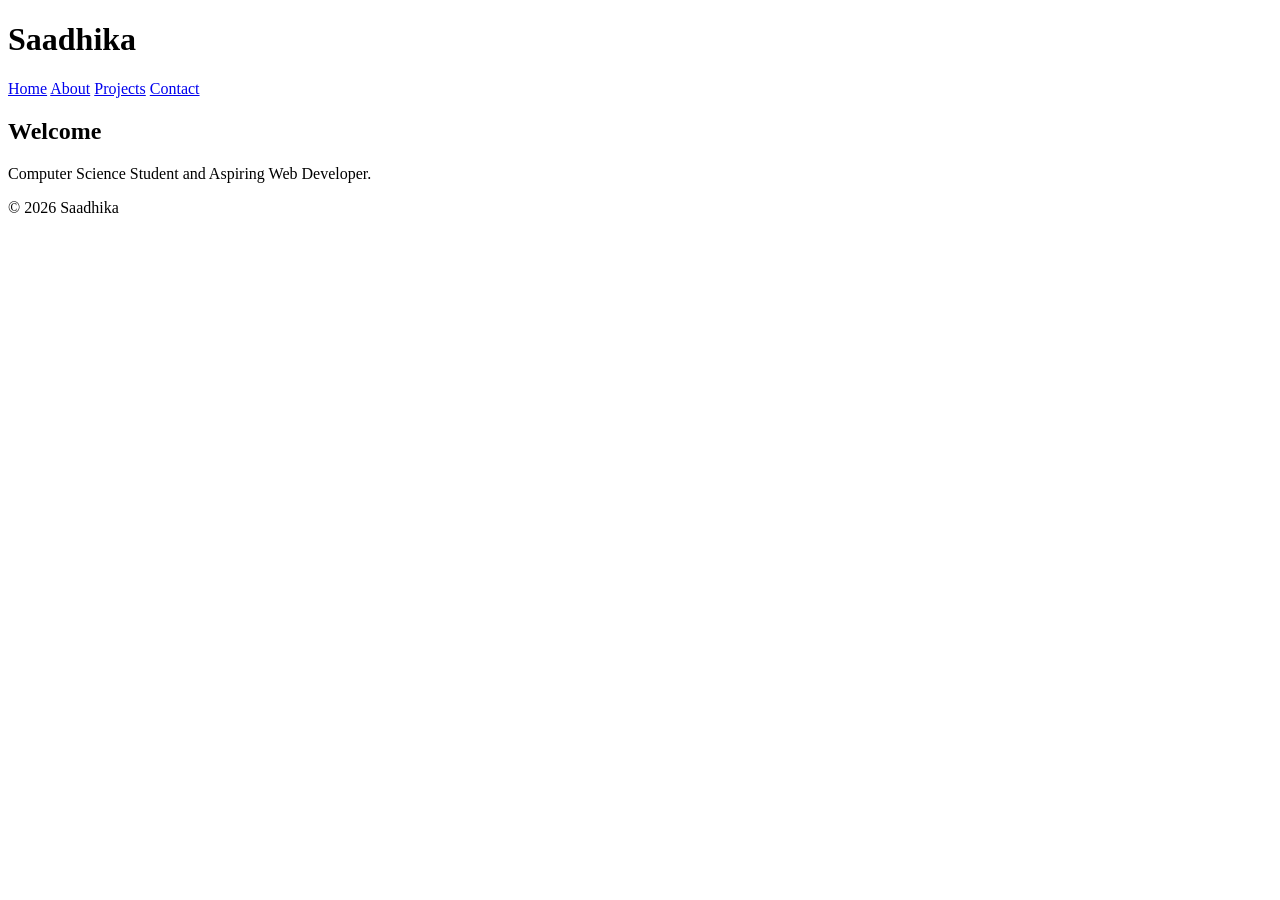
==== index.html @ d2312094 "Add files via upload" ====
<!DOCTYPE html>
<html lang="en">
<head>
  <meta charset="UTF-8">
  <meta name="viewport" content="width=device-width, initial-scale=1.0">
  <title>Saadhika Portfolio</title>
  <link rel="stylesheet" href="css/style.css">
</head>
<body>

<header>
  <h1>Saadhika</h1>
</header>

<nav>
  <a href="index.html">Home</a>
  <a href="about.html">About</a>
  <a href="projects.html">Projects</a>
  <a href="contact.html">Contact</a>
</nav>

<main>
  <section>
    <h2>Welcome</h2>
    <p>Computer Science Student and Aspiring Web Developer.</p>
  </section>
</main>

<footer>
  <p>© 2026 Saadhika</p>
</footer>

</body>
</html>
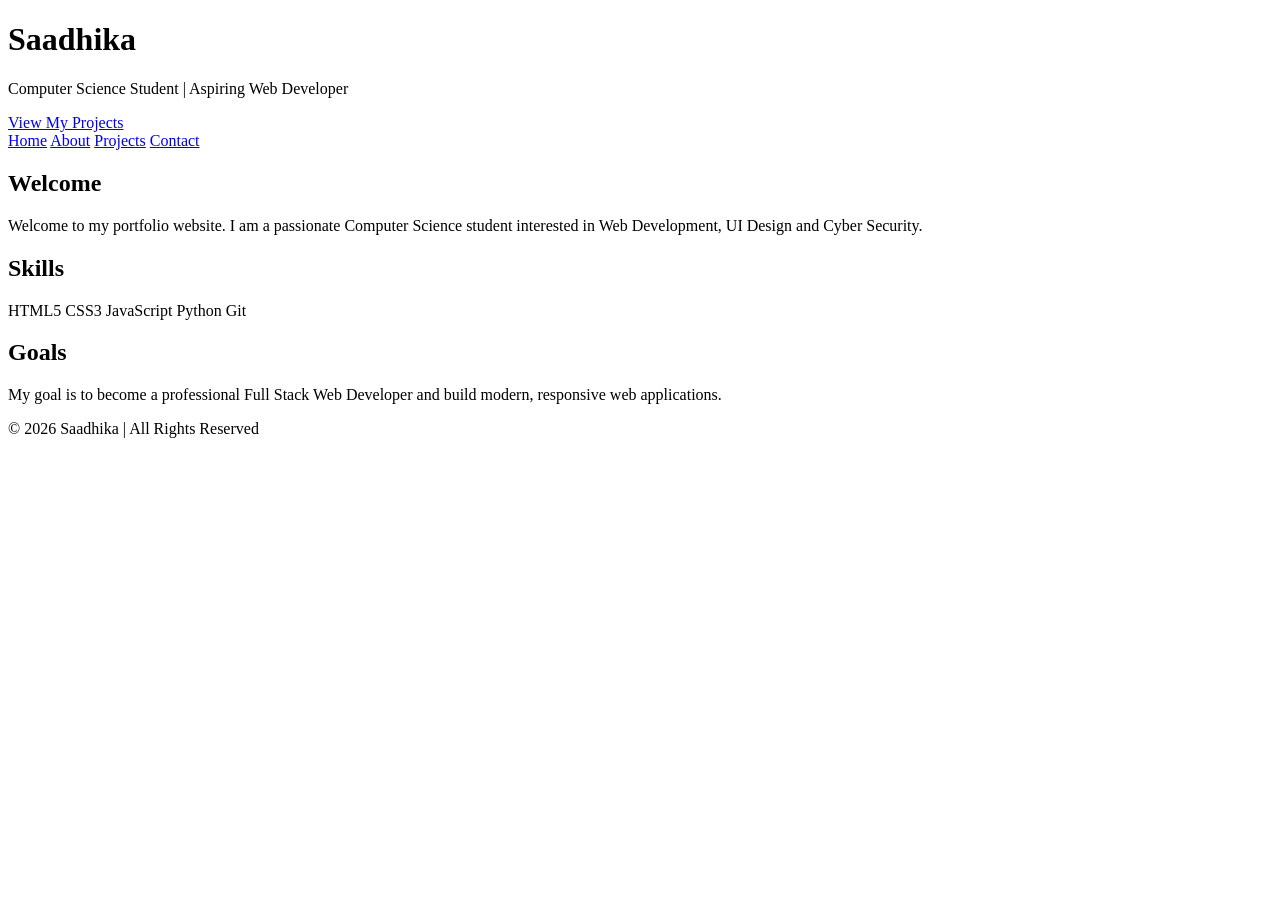
==== commit 77390973: "Update index.html" ====
--- a/index.html
+++ b/index.html
@@ -8,27 +8,55 @@
 </head>
 <body>
 
-<header>
-  <h1>Saadhika</h1>
+<header class="hero">
+  <div class="hero-content">
+    <h1>Saadhika</h1>
+    <p>Computer Science Student | Aspiring Web Developer</p>
+    <a href="projects.html" class="btn">View My Projects</a>
+  </div>
 </header>
 
-<nav>
+<nav class="navbar">
   <a href="index.html">Home</a>
   <a href="about.html">About</a>
   <a href="projects.html">Projects</a>
   <a href="contact.html">Contact</a>
 </nav>
 
-<main>
-  <section>
+<main class="container">
+
+  <section class="card">
     <h2>Welcome</h2>
-    <p>Computer Science Student and Aspiring Web Developer.</p>
+    <p>
+      Welcome to my portfolio website. I am a passionate Computer Science
+      student interested in Web Development, UI Design and Cyber Security.
+    </p>
   </section>
+
+  <section class="card">
+    <h2>Skills</h2>
+    <div class="skills">
+      <span>HTML5</span>
+      <span>CSS3</span>
+      <span>JavaScript</span>
+      <span>Python</span>
+      <span>Git</span>
+    </div>
+  </section>
+
+  <section class="card">
+    <h2>Goals</h2>
+    <p>
+      My goal is to become a professional Full Stack Web Developer and
+      build modern, responsive web applications.
+    </p>
+  </section>
+
 </main>
 
 <footer>
-  <p>© 2026 Saadhika</p>
+  <p>© 2026 Saadhika | All Rights Reserved</p>
 </footer>
 
 </body>
-</html>+</html>
